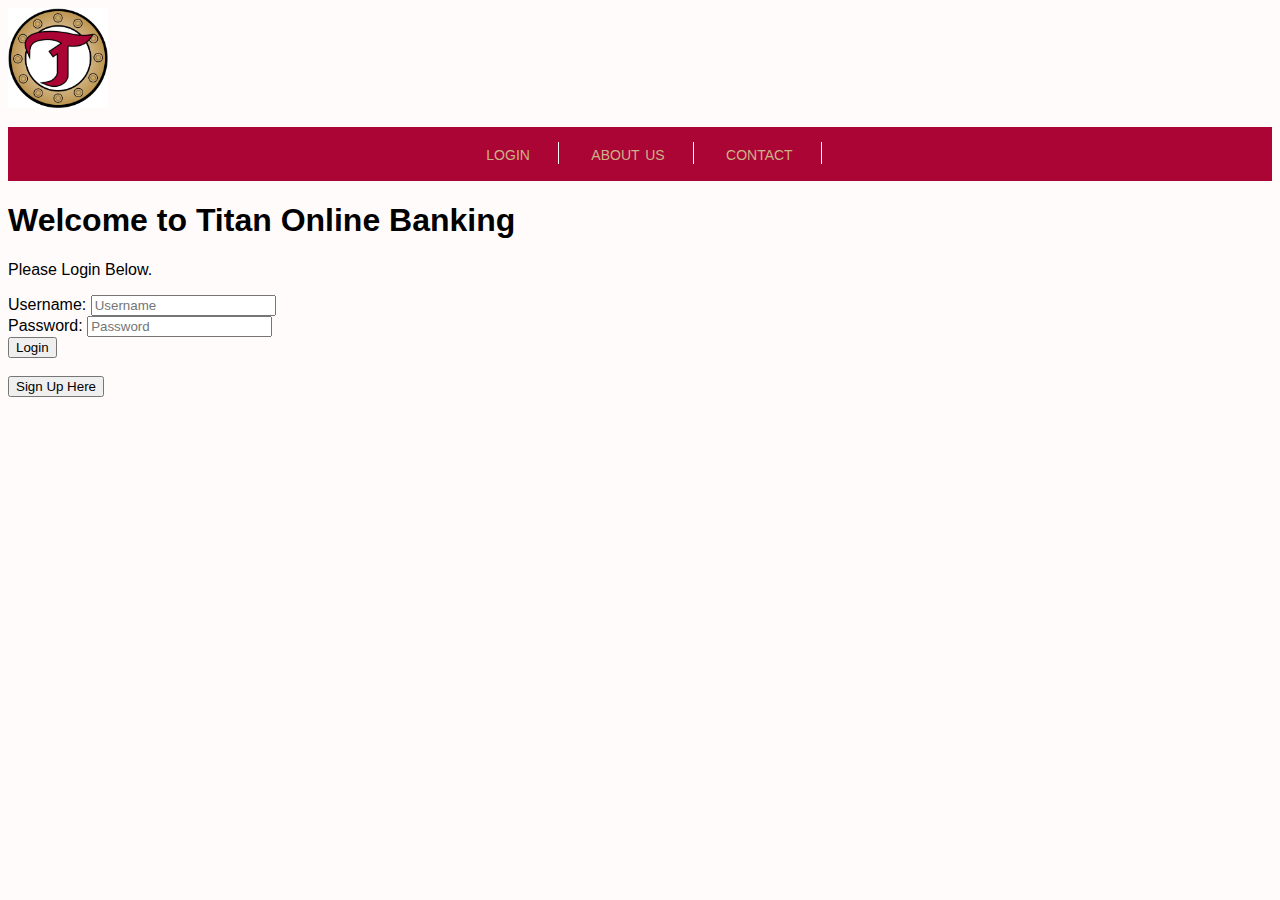
==== web/login.html @ 255c7894 "new commit" ====
<!DOCTYPE html>
<html>
    <head>
        <title>Titan Login</title>
        <meta charset="UTF-8">
        <meta name="viewport" content="width=device-width, initial-scale=1.0">
        <link rel="stylesheet" href="login_page.css" type="text/css"/>

    </head>
    <body>
        <img src="Titan Acadie-Bathurst - T-Logo version Finale2656.jpg" width="100" height="100" alt=" titan_Logo"/>
        <nav>
            <ul class="login_page_nav">
                <li><a href="login.html">login</a></li>
                <li><a href="#">about us</a></li>
                <li><a href="#">contact</a></li>
            </ul>

        </nav>
        <header>

            <h1>Welcome to Titan Online Banking</h1>
        </header>
        <section>
            <p>Please Login Below.</p>
        </section>

        <form name="userLogin" action="LoginServlet">
            <label>Username:</label>
            <input type="text" name="username" placeholder="Username" required><br>
            <label>Password:</label>
            <input type="password" name="password" placeholder="Password" required>
            <input type="hidden" name="action" value="register"><br>
            <input type="submit" value="Login" />
        </form><br>
        
        <FORM action="new_customer.jsp">
            <INPUT type=submit value="Sign Up Here">
        </FORM>
    </body>
</html>
---- web/login_page.css ----
body {
    font-family: 'Arial', 'helvetica', sans-serif;
    background-color: #FFFBFB;
    
}

.login_page_nav {
    padding: 10px 0 10px 0;
    text-align: center;
    line-height: 32px;
    background-color: #AB0535;
    
}

ul.login_page_nav {
    margin-top: 15px;
}

.login_page_nav li {
    display: inline;
    padding: 0 20px 0 20px;
    font-size:  20px;
    border-right: 1px solid #FFFBFB;
}

.login_page_nav a {
    text-decoration: none;
    color: #CBB387;
    padding: 8px;
    font-variant: small-caps;
     
}

.login_page_nav a:hover {
    color: #ffffff
}
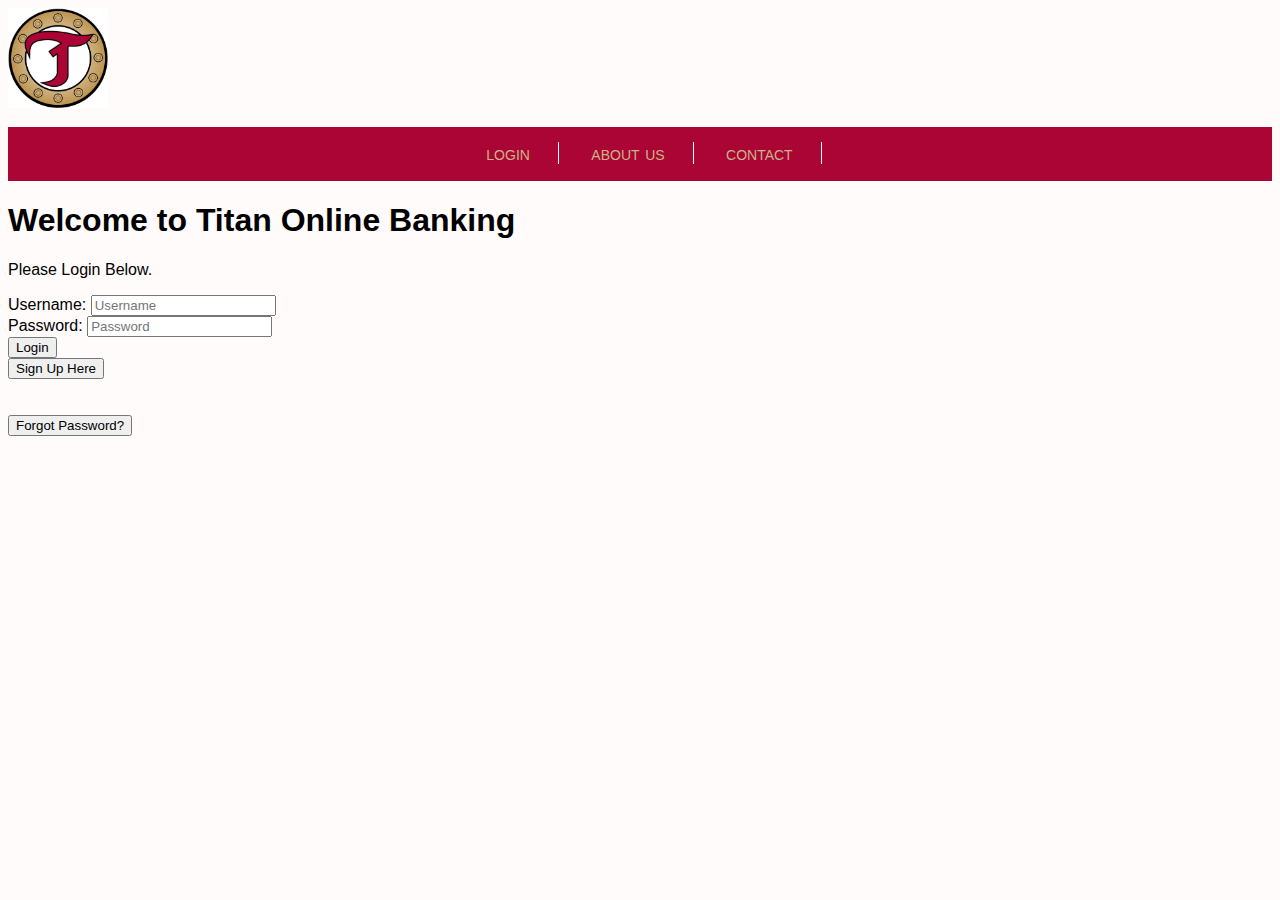
==== commit 798330ba: "new commit" ====
--- a/web/login.html
+++ b/web/login.html
@@ -25,17 +25,21 @@
             <p>Please Login Below.</p>
         </section>
 
-        <form name="userLogin" action="LoginServlet">
+        <form name="userLogin" action="login">
             <label>Username:</label>
             <input type="text" name="username" placeholder="Username" required><br>
             <label>Password:</label>
             <input type="password" name="password" placeholder="Password" required>
             <input type="hidden" name="action" value="register"><br>
             <input type="submit" value="Login" />
-        </form><br>
-        
+        </form>
+
         <FORM action="new_customer.jsp">
             <INPUT type=submit value="Sign Up Here">
+        </FORM><br><br>
+
+        <FORM action="password_reset.jsp">
+            <INPUT type=submit value="Forgot Password?">
         </FORM>
     </body>
 </html>
